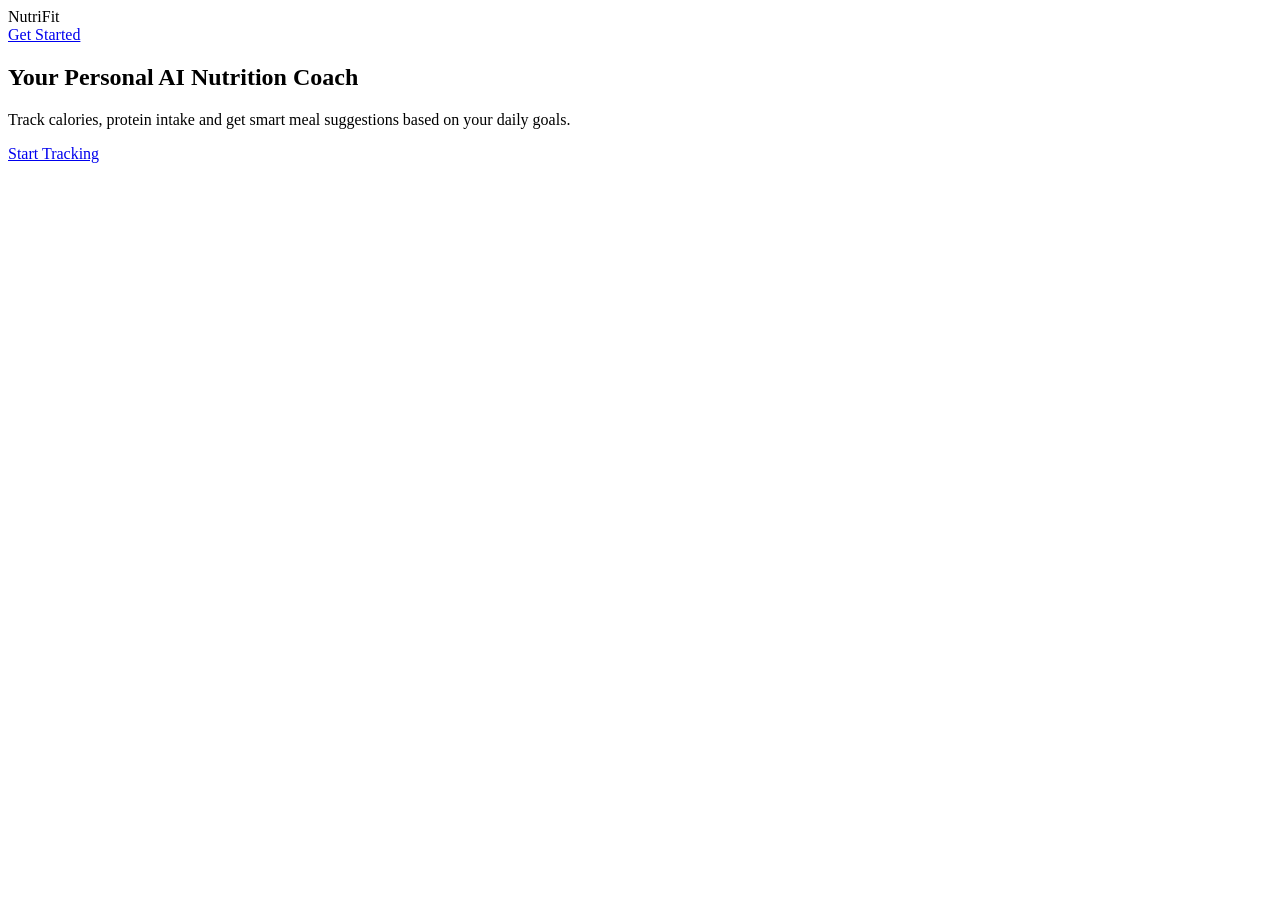
==== templates/index.html @ 2c255700 "NutriFit final deploy" ====
<!DOCTYPE html>
<html lang="en">
<head>
    <meta charset="UTF-8">
    <meta name="viewport" content="width=device-width, initial-scale=1.0">
    <meta name="theme-color" content="#0f172a">
    <!-- CHANGED: added meta description -->
    <meta name="description" content="NutriFit — Your personal AI nutrition coach. Track calories, protein and get smart meal suggestions.">
    <title>NutriFit — AI Nutrition Coach</title>
    <link rel="stylesheet" href="{{ url_for('static', filename='style.css') }}">
</head>

<body>

<header>
    <div class="logo">NutriFit</div>
    <a href="/account" class="start-btn">Get Started</a>
</header>

<section class="hero">
    <h1>Your Personal AI Nutrition Coach</h1>
    <p>
        Track calories, protein intake and get smart meal suggestions
        based on your daily goals.
    </p>
    <a href="/account" class="primary-btn">Start Tracking</a>
</section>

</body>
</html>
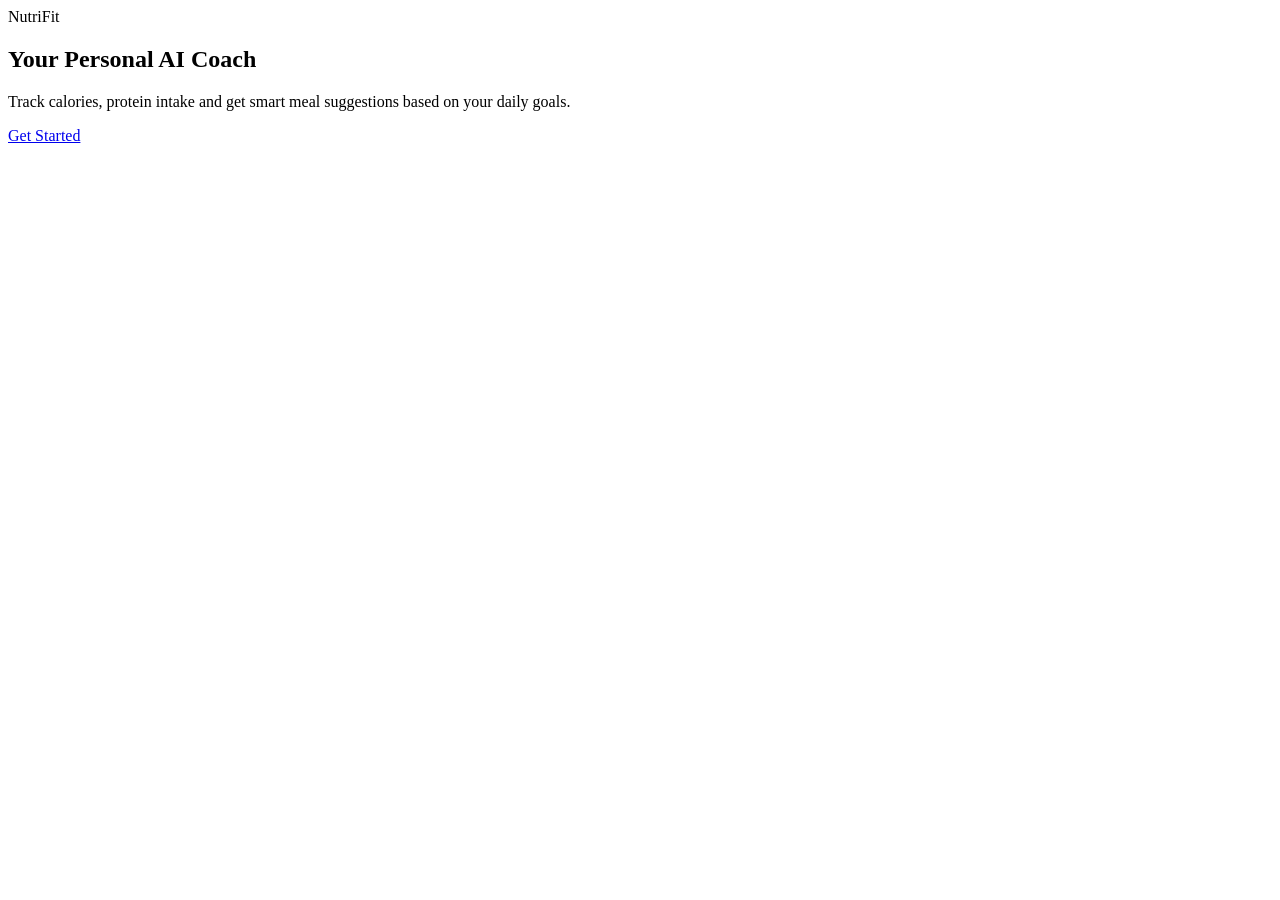
==== commit 3f5a6689: "backup" ====
--- a/templates/index.html
+++ b/templates/index.html
@@ -4,9 +4,8 @@
     <meta charset="UTF-8">
     <meta name="viewport" content="width=device-width, initial-scale=1.0">
     <meta name="theme-color" content="#0f172a">
-    <!-- CHANGED: added meta description -->
     <meta name="description" content="NutriFit — Your personal AI nutrition coach. Track calories, protein and get smart meal suggestions.">
-    <title>NutriFit — AI Nutrition Coach</title>
+    <title>NutriFit — Personal AI Coach</title>
     <link rel="stylesheet" href="{{ url_for('static', filename='style.css') }}">
 </head>
 
@@ -14,16 +13,15 @@
 
 <header>
     <div class="logo">NutriFit</div>
-    <a href="/account" class="start-btn">Get Started</a>
 </header>
 
 <section class="hero">
-    <h1>Your Personal AI Nutrition Coach</h1>
+    <h1>Your Personal AI Coach</h1>
     <p>
         Track calories, protein intake and get smart meal suggestions
         based on your daily goals.
     </p>
-    <a href="/account" class="primary-btn">Start Tracking</a>
+    <a href="/account" class="primary-btn">Get Started</a>
 </section>
 
 </body>
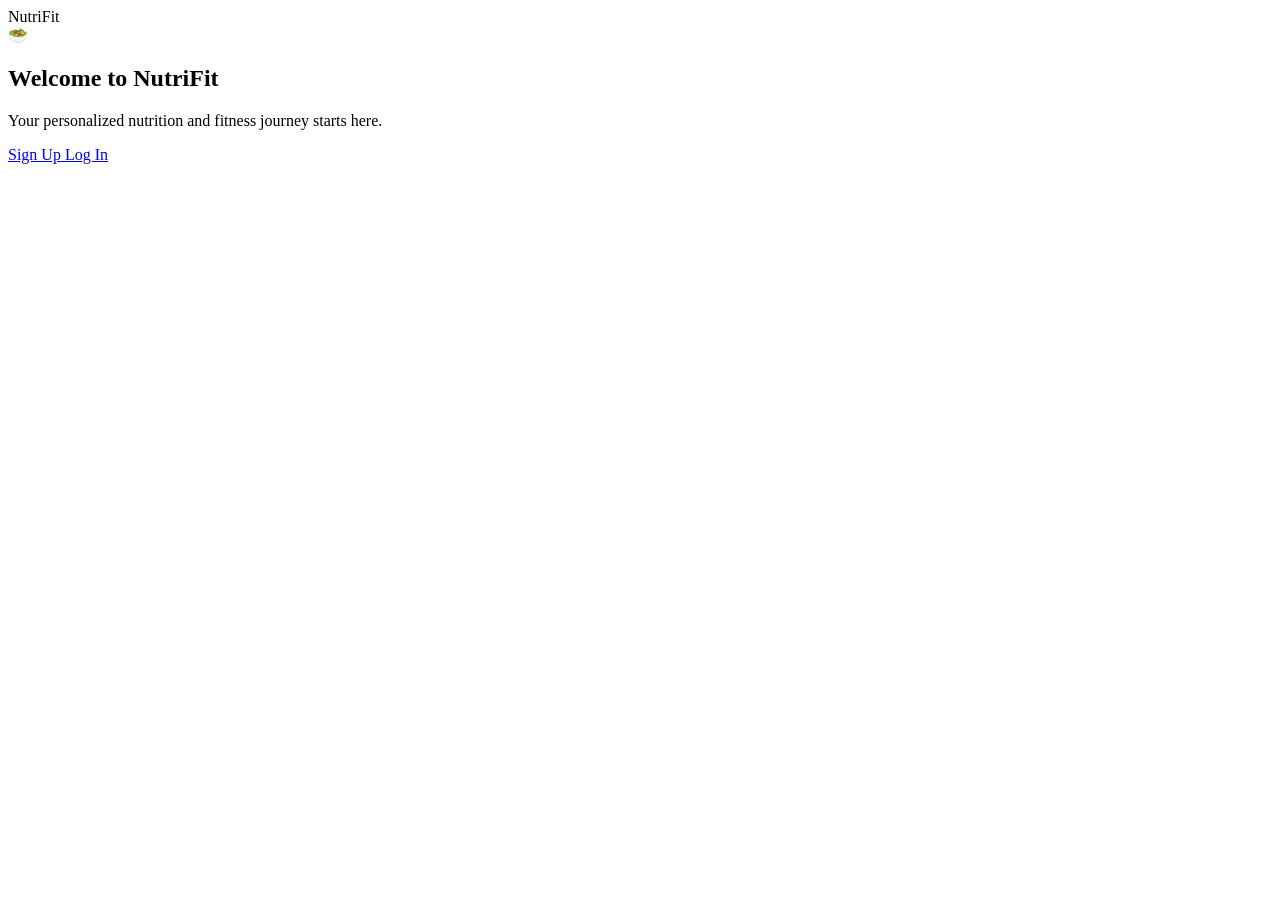
==== commit 2d5444d9: "Complete NutriFit application" ====
--- a/templates/index.html
+++ b/templates/index.html
@@ -1,28 +1,92 @@
 <!DOCTYPE html>
 <html lang="en">
+
 <head>
+
     <meta charset="UTF-8">
-    <meta name="viewport" content="width=device-width, initial-scale=1.0">
-    <meta name="theme-color" content="#0f172a">
-    <meta name="description" content="NutriFit — Your personal AI nutrition coach. Track calories, protein and get smart meal suggestions.">
-    <title>NutriFit — Personal AI Coach</title>
-    <link rel="stylesheet" href="{{ url_for('static', filename='style.css') }}">
+
+    <meta
+        name="viewport"
+        content="width=device-width, initial-scale=1.0"
+    >
+
+    <meta
+        name="theme-color"
+        content="#0f172a"
+    >
+
+    <meta
+        name="description"
+        content="Welcome to NutriFit."
+    >
+
+    <title>NutriFit — Welcome</title>
+
+    <link
+        rel="stylesheet"
+        href="{{ url_for('static', filename='style.css') }}"
+    >
+
 </head>
 
-<body>
+
+<body class="auth-page">
+
 
 <header>
-    <div class="logo">NutriFit</div>
+
+    <div class="logo">
+        NutriFit
+    </div>
+
 </header>
 
-<section class="hero">
-    <h1>Your Personal AI Coach</h1>
-    <p>
-        Track calories, protein intake and get smart meal suggestions
-        based on your daily goals.
-    </p>
-    <a href="/account" class="primary-btn">Get Started</a>
-</section>
+
+<main class="onboarding-container">
+
+
+    <section
+        class="onboarding-card active"
+    >
+
+        <div class="onboarding-icon">
+            🥗
+        </div>
+
+
+        <h1>
+            Welcome to NutriFit
+        </h1>
+
+
+        <p>
+            Your personalized nutrition and
+            fitness journey starts here.
+        </p>
+
+
+        <div class="onboarding-actions welcome-actions">
+
+            <a
+                href="/register-page"
+                class="primary-btn"
+            >
+                Sign Up
+            </a>
+        
+            <a
+                href="/account"
+                class="secondary-btn"
+            >
+                Log In
+            </a>
+        
+        </div>
+
+    </section>
+
+</main>
 
 </body>
+
 </html>
